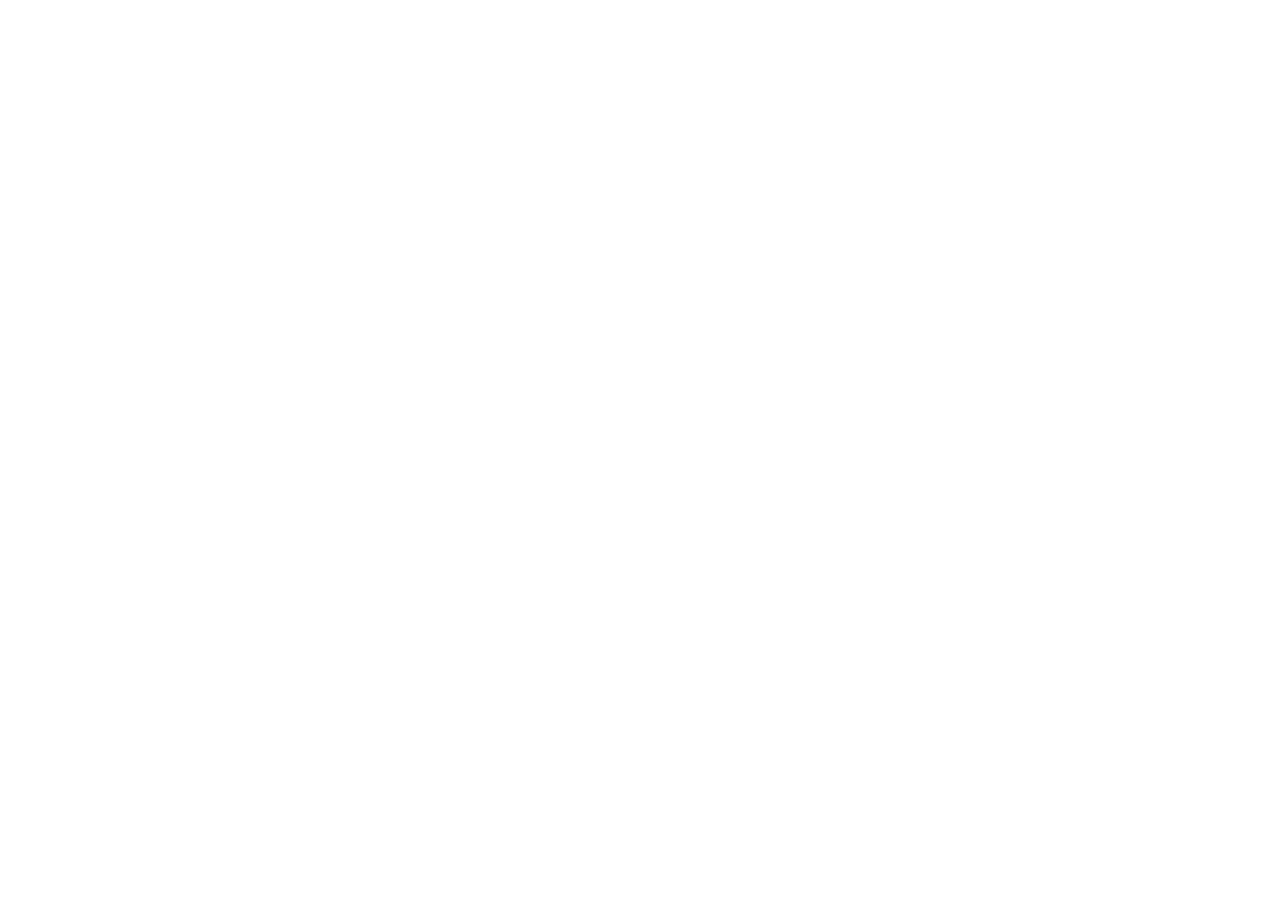
==== week2/Github_blocks.html @ b3d59bbf "github_blocks" ====
<!DOCTYPE html>
<html lang="en">
<head>
    <meta charset="UTF-8">
    <meta http-equiv="X-UA-Compatible" content="IE=edge">
    <meta name="viewport" content="width=device-width, initial-scale=1.0">
    <link rel="stylesheet" type="text/css" href="week2/Github_blocks.css">
    <title>Document</title>
</head>
<body>
    <div class="container">
        <div class="top-nav"></div>
        <div class="side-nav"></div>
        <div class="main">
            <div class="sub-content"></div>
            <div class="sub-content"></div>
            <div class="sub-content"></div>
            <div id="advertisement"></div>
        </div>
</body>
</html>
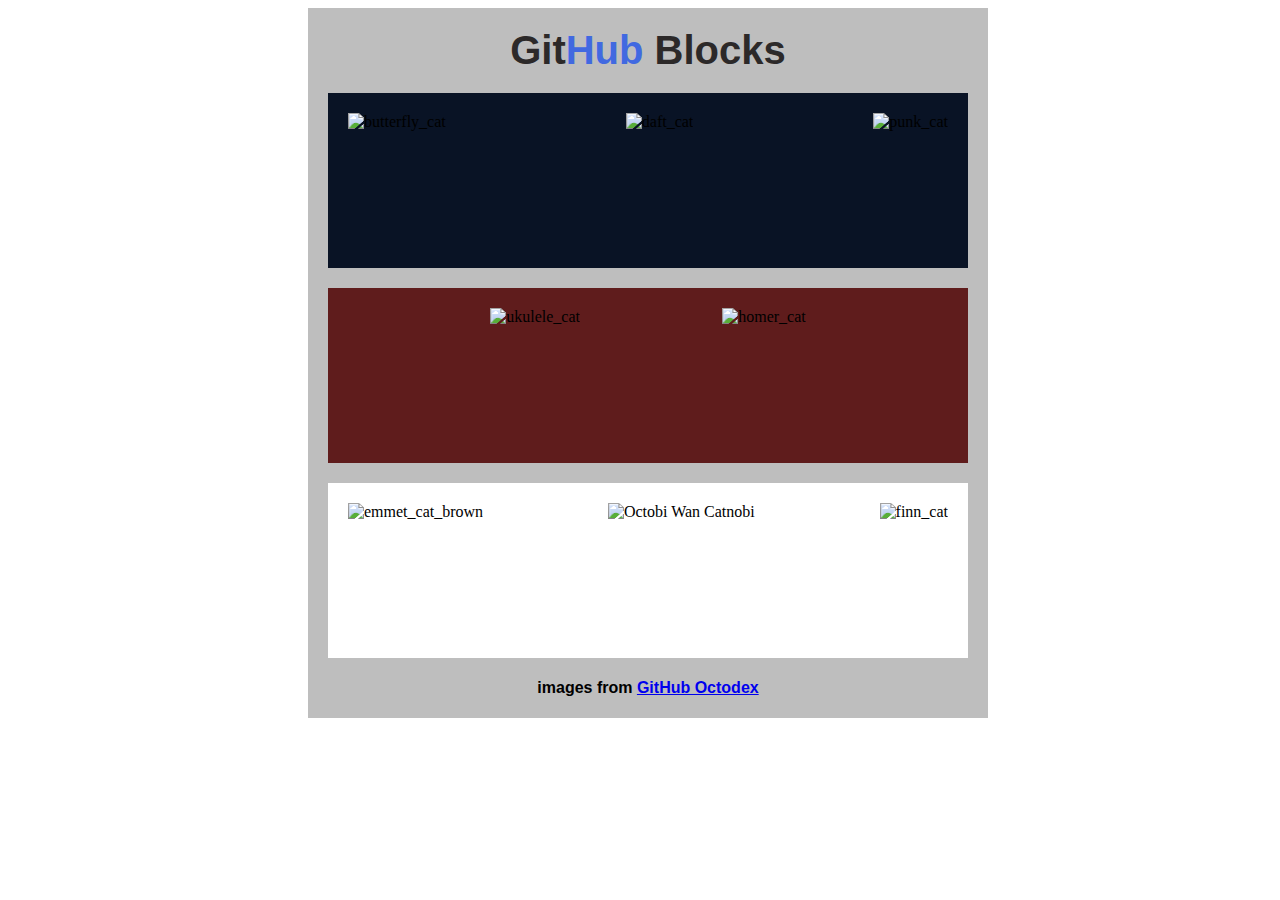
==== commit 122669bf: "some changes on github_blocks" ====
--- a/week2/Github_blocks.html
+++ b/week2/Github_blocks.html
@@ -4,18 +4,29 @@
     <meta charset="UTF-8">
     <meta http-equiv="X-UA-Compatible" content="IE=edge">
     <meta name="viewport" content="width=device-width, initial-scale=1.0">
-    <link rel="stylesheet" type="text/css" href="week2/Github_blocks.css">
+    <link rel="stylesheet" type="text/css" href="Github_blocks.css">
     <title>Document</title>
 </head>
 <body>
     <div class="container">
-        <div class="top-nav"></div>
-        <div class="side-nav"></div>
-        <div class="main">
-            <div class="sub-content"></div>
-            <div class="sub-content"></div>
-            <div class="sub-content"></div>
-            <div id="advertisement"></div>
+        <h1>Git<span style="color:#4169E1;">Hub</span>  Blocks</h1>
+        <div id="cats">
+            <img src="https://octodex.github.com/images/NUX_Octodex.gif" alt="butterfly_cat">
+            <img src="https://octodex.github.com/images/daftpunktocat-thomas.gif" alt="daft_cat">
+            <img src="https://octodex.github.com/images/daftpunktocat-guy.gif" alt="punk_cat">
         </div>
+        <div id="cats-2">
+            <img src="https://octodex.github.com/images/hula_loop_octodex03.gif" alt="ukulele_cat">
+            <img src="https://octodex.github.com/images/homercat.png" alt="homer_cat">
+        </div>
+        <div id="cats-3">
+            <img src="https://octodex.github.com/images/doctocat-brown.jpg" alt="emmet_cat_brown">
+            <img src="https://octodex.github.com/images/octobiwan.jpg" alt="Octobi Wan Catnobi">
+            <img src="https://octodex.github.com/images/adventure-cat.png" alt="finn_cat">
+        </div>
+        <div class="references">
+            <h4>images from <span><a href="https://octodex.github.com/">GitHub Octodex</a></span></h4>
+        </div>
+    </div>
 </body>
 </html>--- a/week2/Github_blocks.css
+++ b/week2/Github_blocks.css
@@ -0,0 +1,58 @@
+.container {
+    width: 640px;
+    height: 660px;
+    background-color: rgb(190, 190, 190);
+    padding: 20px 20px 30px 20px;
+    justify-content: center;
+    margin: 0px 300px 0px 300px;
+}
+
+#cats {
+    width: 600px;
+    height: 135px;
+    padding: 20px;
+    background-color: rgb(9, 19, 37);
+    display: flex;
+    justify-content: space-between;
+    margin-bottom: 20px;
+}
+
+#cats-2 {
+    width: 600px;
+    height: 135px;
+    padding: 20px;
+    background-color: rgb(95, 28, 28);
+    display: flex;
+    justify-content: space-evenly;
+    margin-bottom: 20px;
+}
+
+#cats-3 {
+    width: 600px;
+    height: 135px;
+    padding: 20px;
+    background-color: rgb(255, 255, 255);
+    display: flex;
+    justify-content: space-between;
+    margin-bottom: 20px;
+}
+
+.references{
+    width: 640px;
+    height: 20px;
+    justify-content: center;
+    display: flex;
+    align-items: center;
+    font-style: normal;
+    font-family: Arial, Helvetica, sans-serif;
+}
+
+h1 {
+    color: rgb(44, 41, 41);
+    font-family: Arial, Helvetica, sans-serif;
+    text-align: center;
+    font-weight: bold;
+    font-size: 40px;
+    margin: 0px 0px 20px;
+}
+
